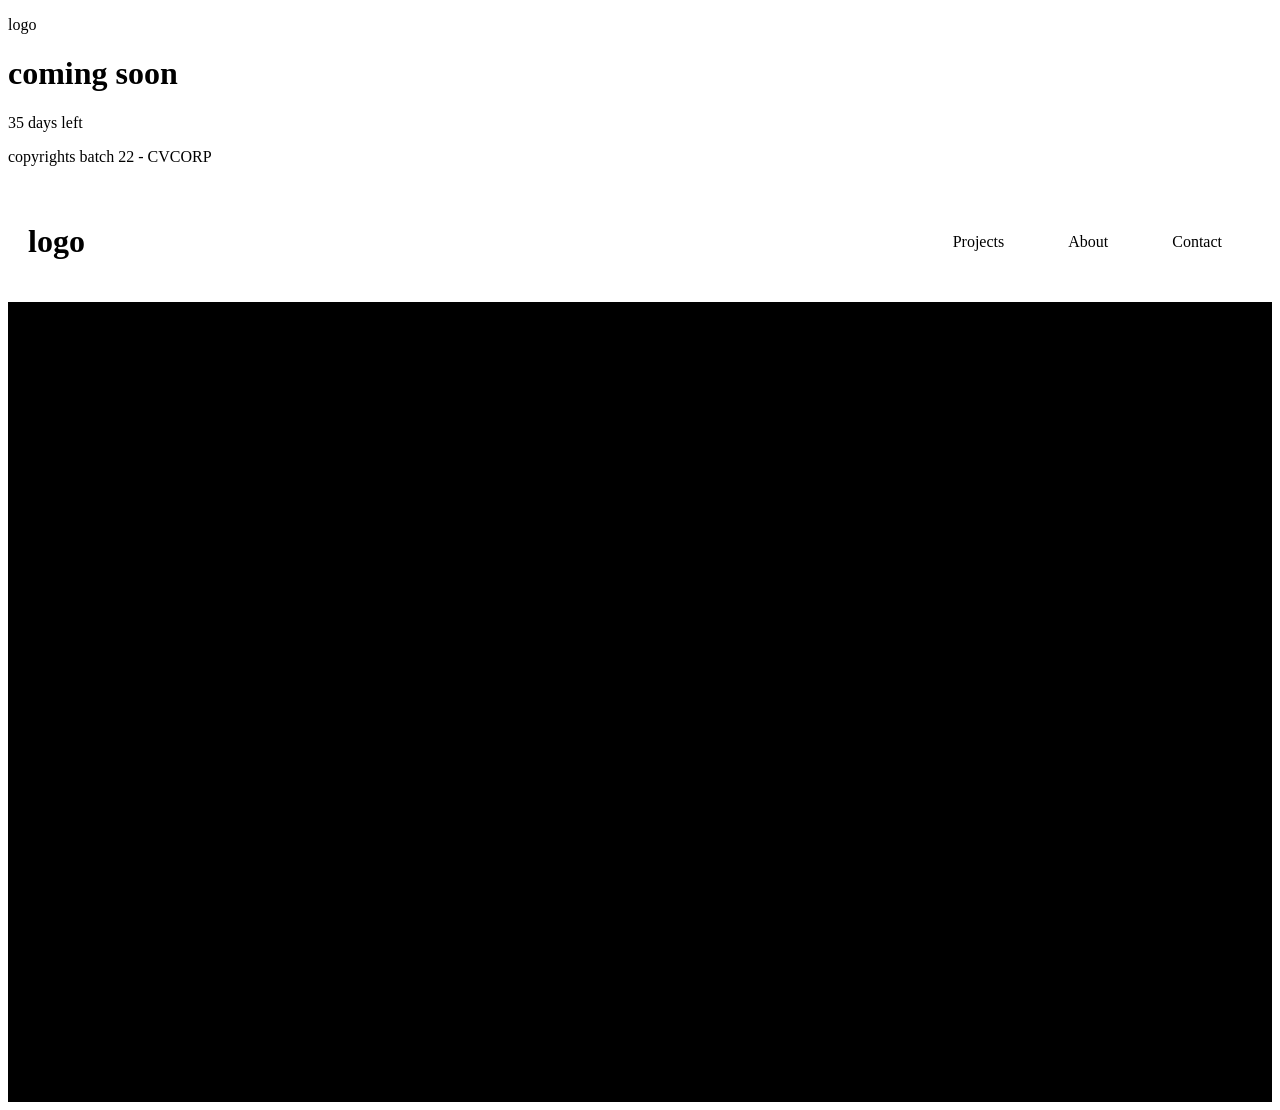
==== html css/index.html @ f017d4a5 "first commit" ====
<!DOCTYPE html>
<html lang="en">
<head>
    <meta charset="UTF-8">
    <meta name="viewport" content="width=device-width, initial-scale=1.0">
    <title>Document</title>
    <link rel="stylesheet" href="style.css">
</head>
<body>

    <p>logo</p>

    <h1>coming soon</h1>

    <p class="days">35 days left</p>

    <p class="footer">copyrights batch 22 - CVCORP</p>
    
</body>
</html><!DOCTYPE html>
<html lang="en">
<head>
    <meta charset="UTF-8">
    <meta name="viewport" content="width=device-width, initial-scale=1.0">
    <title>Document</title>
    <link rel="stylesheet" href="style.css">
</head>
<body>

    <div class="navbar">
        <h1>logo</h1>

        <div>
            <a href="">Projects</a>
            <a href="">About</a>
            <a href="">Contact</a>
        </div>
    </div>

    <div class="hero">
        <h1>logo</h1>
    </div>
    
</body>
</html>
---- html css/style.css ----
.navbar {
    display: flex;
    align-items: center;
    justify-content: space-between;

    padding: 20px;
}

.navbar a {
    text-decoration: none;
    color: black;
    padding: 10px 30px;
}

.hero {
    height: 800px;

    display: flex;
    justify-content: center;
    align-items: center;

    background-color: black;
    background-image: url('https://www.w3schools.com/w3images/architect.jpg');
    background-repeat: no-repeat;
    background-size: cover;
}
---- html css/style.css ----
.navbar {
    display: flex;
    align-items: center;
    justify-content: space-between;

    padding: 20px;
}

.navbar a {
    text-decoration: none;
    color: black;
    padding: 10px 30px;
}

.hero {
    height: 800px;

    display: flex;
    justify-content: center;
    align-items: center;

    background-color: black;
    background-image: url('https://www.w3schools.com/w3images/architect.jpg');
    background-repeat: no-repeat;
    background-size: cover;
}
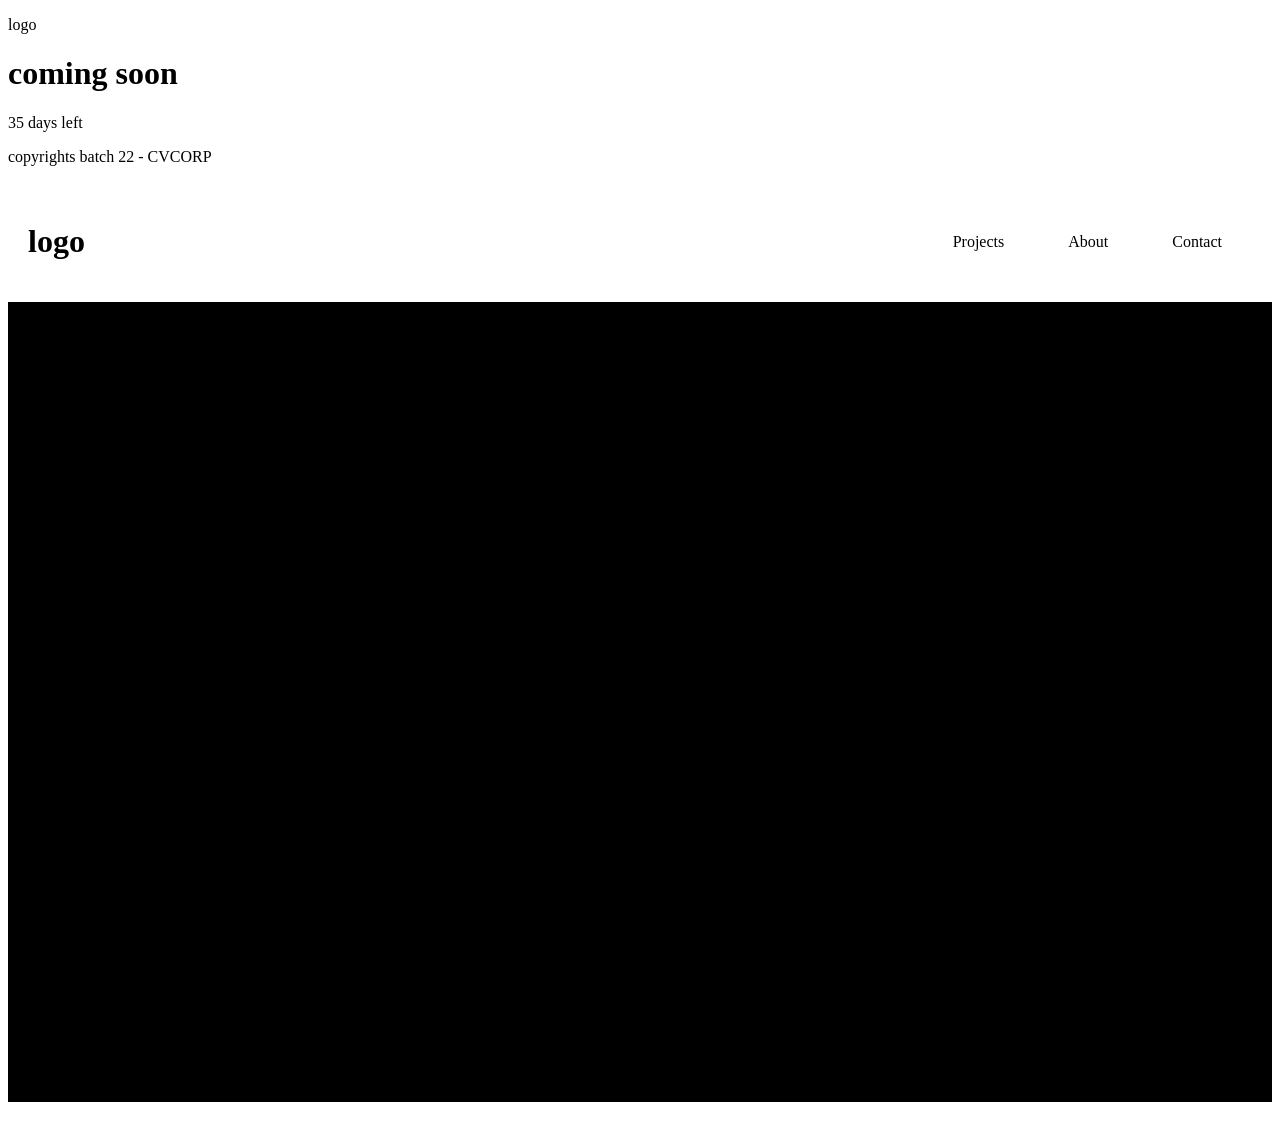
==== commit bf28e942: "third commit" ====
--- a/html css/index.html
+++ b/html css/index.html
@@ -40,6 +40,10 @@
     <div class="hero">
         <h1>logo</h1>
     </div>
+
+    <div class="projects">
+        <img src="" alt="">
+    </div>
     
 </body>
 </html>
